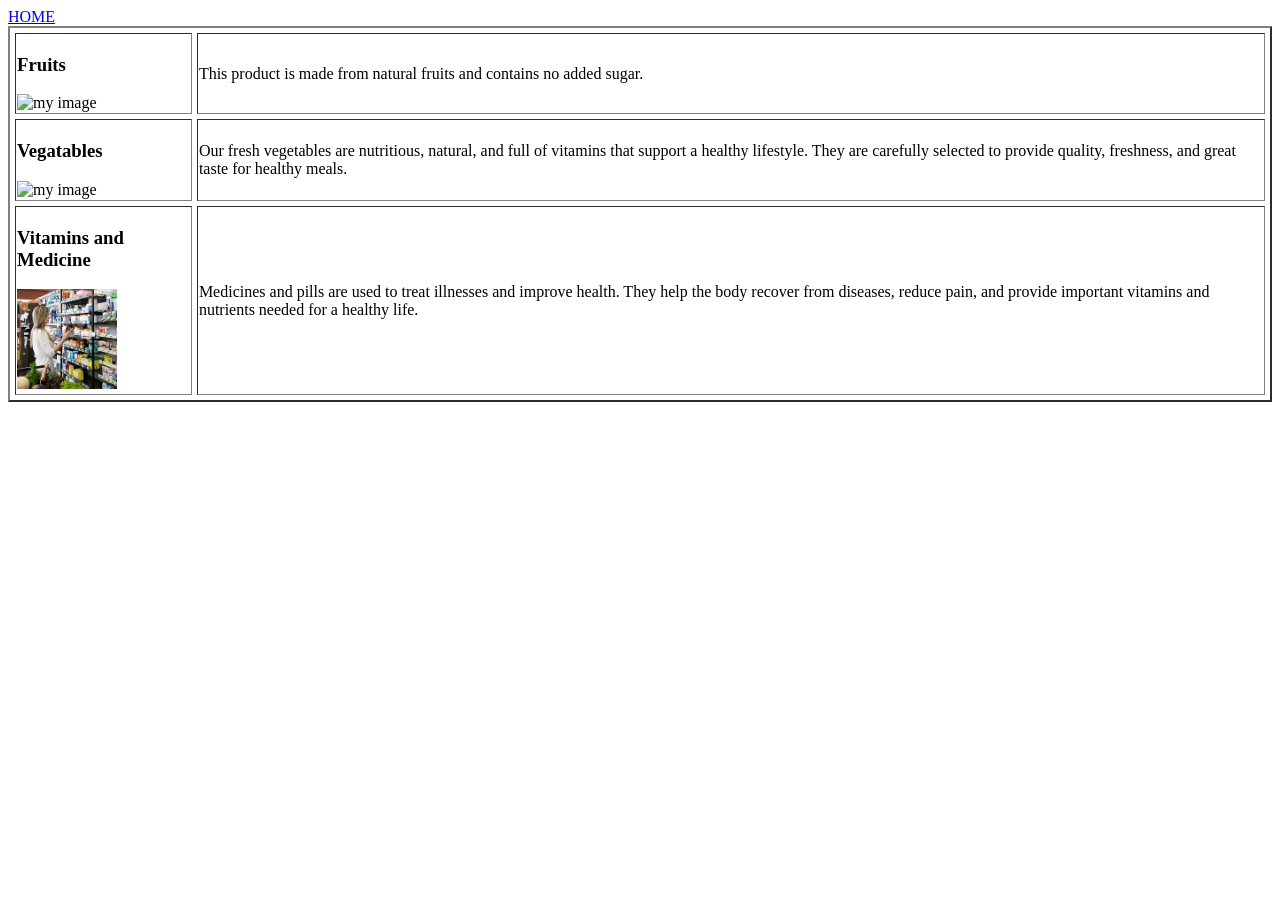
==== Service.html @ e57ebdc7 "Add files via upload" ====
<!DOCTYPE html>
<html>
<head>
	<meta charset="utf-8">
	<meta name="viewport" content="width=device-width, initial-scale=1">
	<title>Services</title>
	<link rel="stylesheet" type="text/css" href="style.css"
</head>
<body>
	<a href="index.html"> HOME</a>
	<table>
	<table border="2"cellspacing="5">
	 <tr>	
      	<td>
      		<h3>Fruits</h3>
      		<img src="product.PNG" alt="my image"width="100" height="100">
      	</td>
      	<td><p>This product is made from natural fruits and contains no added sugar.</p>
      	</td>
     </tr>
     	<td>
     		<h3>Vegatables</h3>
      		<img src="Mellow.PNG" alt="my image" width="100" height="100">
      	</td>
     	<td>
     		<p>Our fresh vegetables are nutritious, natural, and full of vitamins that support a healthy lifestyle. They are carefully selected to provide quality, freshness, and great taste for healthy meals.</p>
     	</td>
     </tr>
     	<td>
     		<h3>Vitamins and Medicine</h3>
      		<img src="Samuel.jpg" alt="my image" width="100" height="100">
      	</td>
     	<td>
     		<p>Medicines and pills are used to treat illnesses and improve health. They help the body recover from diseases, reduce pain, and provide important vitamins and nutrients needed for a healthy life.</p>
     	</td>
     </tr>
    </table>

</body>
</html>
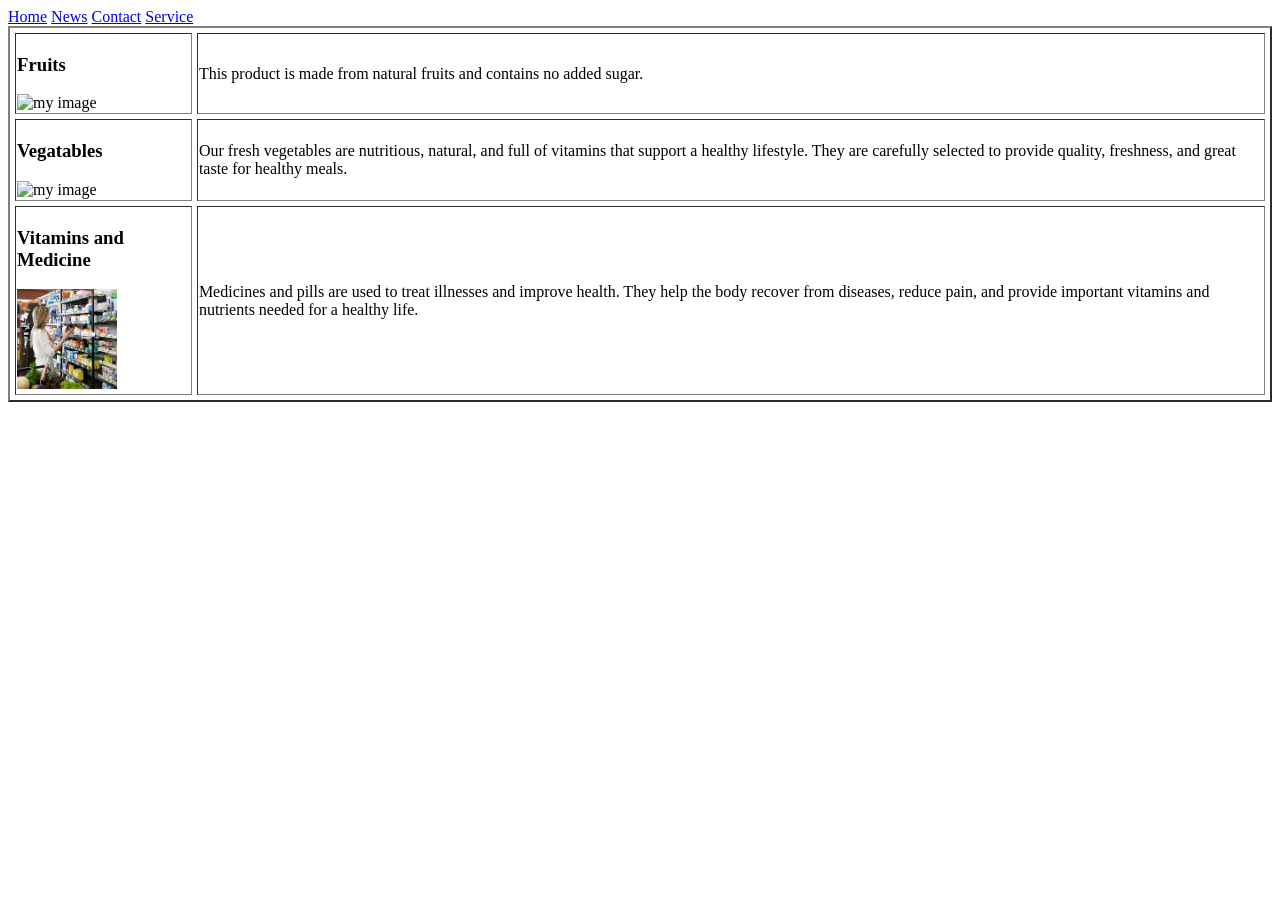
==== commit 8293dfb3: "Add files via upload" ====
--- a/Service.html
+++ b/Service.html
@@ -7,7 +7,12 @@
 	<link rel="stylesheet" type="text/css" href="style.css"
 </head>
 <body>
-	<a href="index.html"> HOME</a>
+	<div class="topnav">
+  <a class="active" href="index.html">Home</a>
+  <a href="#news">News</a>
+  <a href="#contact">Contact</a>
+  <a href="Service.html">Service</a>
+</div>
 	<table>
 	<table border="2"cellspacing="5">
 	 <tr>	
